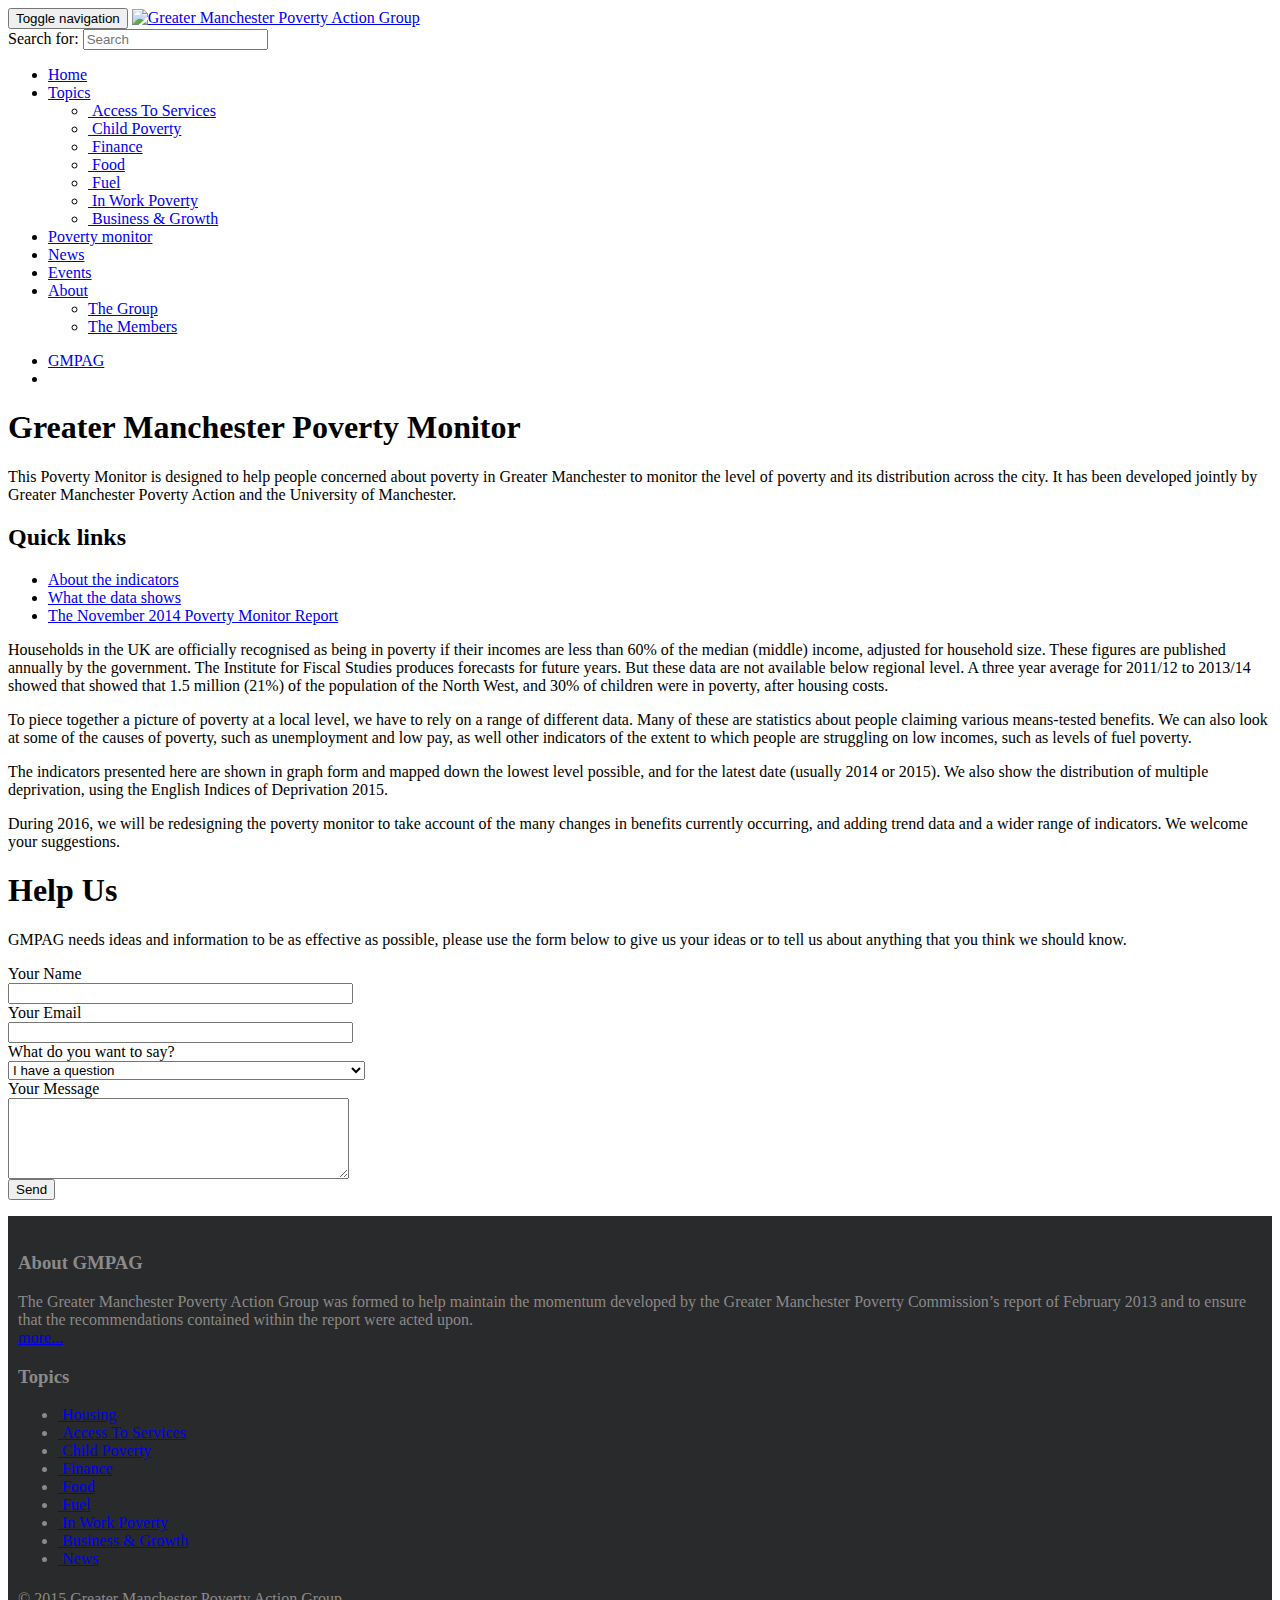
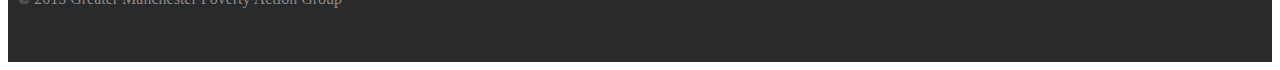
==== index.html @ 9398bfaf "Added 2016 data. CartoDB now the only data source." ====
<!-- This line kills CartoDB, so don't uncomment it!!!!!!  <!DOCTYPE html> -->

<html style="" class=" js flexbox canvas canvastext webgl no-touch geolocation postmessage no-websqldatabase indexeddb hashchange history draganddrop websockets rgba hsla multiplebgs backgroundsize borderimage borderradius boxshadow textshadow opacity cssanimations csscolumns cssgradients no-cssreflections csstransforms csstransforms3d csstransitions fontface generatedcontent video audio localstorage sessionstorage webworkers applicationcache svg inlinesvg smil svgclippaths" prefix="og: http://ogp.me/ns#" lang="en"><head>
<meta http-equiv="content-type" content="text/html; charset=UTF-8">
  <meta charset="utf-8">
  <meta http-equiv="X-UA-Compatible" content="IE=edge">
  <meta name="viewport" content="width=device-width, initial-scale=1">

<!-- HTML5 shim and Respond.js IE8 support of HTML5 elements and media queries -->
<!--[if lt IE 9]>
  <script src="http://www.gmpag.org/wp-content/themes/shoestrap/assets/js/vendor/html5shiv.js"></script>
  <script src="http://www.gmpag.org/wp-content/themes/shoestrap/assets/js/vendor/respond.min.js"></script>
<![endif]-->

<!-- This site is optimized with the Yoast WordPress SEO plugin v1.7.4 - https://yoast.com/wordpress/plugins/seo/ -->
<meta name="robots" content="noodp,noydir">
<meta name="description" content="Indicator: The estimated percentage&nbsp;of children living in households on low incomes after&nbsp;housing costs. Overview On average, more than&nbsp;1 in 4 children in">
<link rel="canonical" href="http://www.gmpag.org/poverty-in-gm-november-2014/charts-and-commentaries/child-poverty/">
<meta property="og:locale" content="en_US">
<meta property="og:type" content="article">
<meta property="og:title" content="Local authority poverty indicators - Greater Manchester Poverty Action Group">
<meta property="og:description" content="Indicator: The estimated percentage&nbsp;of children living in households on low incomes after&nbsp;housing costs. Overview On average, more than&nbsp;1 in 4 children in">
<meta property="og:url" content="http://www.gmpag.org/poverty-in-gm-november-2014/charts-and-commentaries/child-poverty/">
<meta property="og:site_name" content="Greater Manchester Poverty Action Group">
<meta property="og:image" content="http://www.gmpag.org/wp-content/uploads/2014/11/childrenLA-1024x724.png">
<meta property="og:image" content="http://www.gmpag.org/wp-content/uploads/2014/11/child-1024x723.png">
<meta name="twitter:card" content="summary">
<meta name="twitter:description" content="Indicator: The estimated percentage&nbsp;of children living in households on low incomes after&nbsp;housing costs. Overview On average, more than&nbsp;1 in 4 children in">
<meta name="twitter:title" content="Local authority poverty indicators - Greater Manchester Poverty Action Group">
<meta name="twitter:site" content="@GMPovertyAction">
<meta name="twitter:domain" content="Greater Manchester Poverty Action Group">
<meta name="twitter:image:src" content="/wp-content/uploads/2014/11/childrenLA-1024x724.png">
<meta name="twitter:creator" content="@GMPovertyAction">
<!-- / Yoast WordPress SEO plugin. -->

<link rel="stylesheet" href="/poverty-monitor/assets/css_002.css">
<link rel="stylesheet" href="/poverty-monitor/assets/style_002.css">
<style type="text/css">
footer.content-info {color:#8C8989;background:#282a2b;padding: 18px 10px 18px;}footer div.container { margin-top:0px;}#copyright-bar { line-height: 30px;}#footer_social_bar { line-height: 30px;font-size: 16px;text-align: right;}#footer_social_bar a { margin-left: 9px;padding: 3px;color:#8C8989;}#footer_social_bar a:hover, #footer_social_bar a:active { color:#ffc200 !important;text-decoration:none;}
.jumbotron {background-image: url( 'http://www.gmpag.org/wp-content/uploads/2014/03/GMPAG-smaller.jpg' ); background-repeat: repeat; background-position: top left;margin-bottom: 0px;}
.navbar-static-top { margin-top:px !important; margin-bottom:px !important; }
</style>
<link rel="stylesheet" href="/poverty-monitor/assets/style.css">
<script src="/poverty-monitor/assets/analytics.js" async=""></script><script src="/poverty-monitor/assets/piwik.js" defer="defer" async="" type="text/javascript"></script><script type="text/javascript" src="/poverty-monitor/assets/jquery_002.js"></script>
<script type="text/javascript" src="/poverty-monitor/assets/modernizr-2.js"></script>
<link rel="stylesheet" id="redux-google-fonts-css" href="/poverty-monitor/assets/css.css" type="text/css" media="all">
  <link rel="alternate" type="application/rss+xml" title="Greater Manchester Poverty Action Group Feed" href="http://www.gmpag.org/feed/">

    <title>Poverty monitor - Greater Manchester Poverty Action Group</title>

    <link rel="stylesheet" href="https://cdnjs.cloudflare.com/ajax/libs/c3/0.4.10/c3.min.css" />
    <link rel="stylesheet" href="http://libs.cartocdn.com/cartodb.js/v3/3.13/themes/css/cartodb.css" />
    <link rel="stylesheet" href="https://cdnjs.cloudflare.com/ajax/libs/datatables/1.10.7/css/jquery.dataTables.min.css" />

</head>
<body class="page page-id-960 page-child parent-pageid-538 page-template page-template-template-custom-php child-poverty">

  <!--[if lt IE 8]>
    <div class="alert alert-warning">
      You are using an <strong>outdated</strong> browser. Please <a href="http://browsehappy.com/">upgrade your browser</a> to improve your experience.    </div>
  <![endif]-->



                <header class="banner navbar navbar-default topnavbar navbar navbar-static-top default" role="banner">
  <div class="navbar-inside container">
    <div class="navbar-header">
      <button type="button" class="navbar-toggle" data-toggle="collapse" data-target=".nav-main, .nav-extras">
        <span class="sr-only">Toggle navigation</span>
        <span class="icon-bar"></span>
        <span class="icon-bar"></span>
        <span class="icon-bar"></span>
      </button>
      <a class="navbar-brand logo" href="http://www.gmpag.org/"><img id="site-logo" src="/poverty-monitor/assets/GMPAG_Logo1.png" alt="Greater Manchester Poverty Action Group"></a>    </div>
    <div class="nav-extras">
          </div>
    <nav class="nav-main navbar-collapse collapse" role="navigation">
          <form role="search" method="get" id="searchform" class="form-search pull-right navbar-form" action="http://www.gmpag.org/">
      <label class="hide" for="s">Search for:</label>
      <input name="s" id="s" class="form-control search-query" placeholder="Search" type="text">
    </form>
    <ul id="menu-menu-1" class="nav navbar-nav"><li class="menu-home"><a title="Home" href="http://www.gmpag.org/">Home</a></li>
<li class="menu-topics dropdown"><a title="Topics" href="#" data-toggle="dropdown" class="dropdown-toggle">Topics <span class="caret"></span></a>
<ul role="menu" class=" dropdown-menu">
	<li class="menu-access-to-services"><a title="Access To Services" href="http://www.gmpag.org/topic/access-to-services/"><span class="glyphicon fa fa-key"></span>&nbsp;Access To Services</a></li>
	<li class="menu-child-poverty"><a title="Child Poverty" href="http://www.gmpag.org/topic/child-poverty/"><span class="glyphicon fa fa-dot-circle-o"></span>&nbsp;Child Poverty</a></li>
	<li class="menu-finance"><a title="Finance" href="http://www.gmpag.org/topic/finance/"><span class="glyphicon fa fa-gbp"></span>&nbsp;Finance</a></li>
	<li class="menu-food"><a title="Food" href="http://www.gmpag.org/topic/food/"><span class="glyphicon fa fa-cutlery"></span>&nbsp;Food</a></li>
	<li class="menu-fuel"><a title="Fuel" href="http://www.gmpag.org/topic/fuel/"><span class="glyphicon fa fa-fire"></span>&nbsp;Fuel</a></li>
	<li class="menu-in-work-poverty"><a title="In Work Poverty" href="http://www.gmpag.org/topic/in-work-poverty/"><span class="glyphicon fa fa-briefcase"></span>&nbsp;In Work Poverty</a></li>
	<li class="menu-business-growth"><a title="Business &amp; Growth" href="http://www.gmpag.org/topic/business-growth/"><span class="glyphicon fa fa-rocket"></span>&nbsp;Business &amp; Growth</a></li>
</ul>
</li>
        <li class="active menu-poverty-monitor"><a title="Poverty monitor" href="/poverty-monitor/">Poverty monitor</a></li>
<li class="menu-news"><a title="News" href="http://www.gmpag.org/topic/projects/">News</a></li>
<li class="menu-events"><a title="Events" href="http://www.gmpag.org/events/">Events</a></li>
<li class="menu-about dropdown"><a title="About" href="#" data-toggle="dropdown" class="dropdown-toggle">About <span class="caret"></span></a>
<ul role="menu" class=" dropdown-menu">
	<li class="menu-the-group"><a title="The Group" href="http://www.gmpag.org/about-us/">The Group</a></li>
	<li class="menu-the-members"><a title="The Members" href="http://www.gmpag.org/meet-members/">The Members</a></li>
</ul>
</li>
</ul><div id="navbar_social_bar"><a class="btn btn-link navbar-btn" href="https://twitter.com/GMPovertyAction" target="_blank" title="twitter"><i class="icon el-icon-twitter"></i> </a></div>    </nav>
      </div>
</header>


      <div class="before-main-wrapper">
      <div id="megaDrop" class="top-megamenu container"><div class="row"></div></div></div><div class="clearfix"></div>


      <div class="breadTrail container">
          <ul class="breadcrumb">
              <li itemscope="" itemtype="http://data-vocabulary.org/Breadcrumb">
                  <a href="/" itemprop="url title">
                      <i class="fa fa-home"></i>
                      GMPAG
                  </a>
              </li>
              <li id="leaf-breadcrumb" class="active"></li>
          </ul>
      </div>



<div id="landing-page" class="wrap main-section container" role="document">

    <h1>Greater Manchester Poverty Monitor</h1>

    <p>
        This Poverty Monitor is designed to help people concerned about poverty in Greater Manchester
        to monitor the level of poverty and its distribution across the city.
        It has been developed jointly by Greater Manchester Poverty Action and the University of Manchester.
    </p>

    <div class="featured highlighted">
        <h2>Quick links</h2>
        <ul>
            <li><a href="/poverty-monitor/indicator-descriptions/all">About the indicators</a></li>
            <li><a href="/poverty-monitor/indicator-visualisations/?level=local-authority">What the data shows</a></li>
            <li><a href="/poverty-in-gm-november-2014/">The November 2014 Poverty Monitor Report</a></li>
        </ul>
    </div>

    <p>
        Households in the UK are officially recognised as being in poverty if their incomes are less than 60%
        of the median (middle) income, adjusted for household size.  These figures are published annually by
        the government.  The Institute for Fiscal Studies produces forecasts for future years.   But these data
        are not available below regional level.   A three year average for 2011/12 to 2013/14 showed that
        showed that 1.5 million (21%) of the population of the North West, and 30% of children were in
        poverty, after housing costs.
    </p>
    <p>To piece together a picture of poverty at a local level, we have to rely on a range of different data.
        Many of these are statistics about people claiming various means-tested benefits.  We can also look
        at some of the causes of poverty, such as unemployment and low pay, as well other indicators of the
        extent to which people are struggling on low incomes, such as levels of fuel poverty.
    </p>
    <p>
        The indicators presented here are shown in graph form and mapped down the lowest level possible,
        and for the latest date (usually 2014 or 2015).  We also show the distribution of multiple deprivation,
        using the English Indices of Deprivation 2015.
    </p>
    <p>
        During 2016, we will be redesigning the poverty monitor to take account of the many changes in
        benefits currently occurring, and adding trend data and a wider range of indicators.  We welcome
        your suggestions.
    </p>

</div>



    <section class="cta">
  <div class="container">
  <div class="row">
  <div class="col-md-12">
  <h1>Help Us</h1>
  <p>GMPAG needs ideas and information to be as effective as possible,
  please use the form below to give us your ideas or to tell us about
  anything that you think we should know.</p>
  <div class="wpcf7" id="wpcf7-f89-o1">
  <div class="screen-reader-response"></div>
  <form action="/poverty-in-gm-november-2014/charts-and-commentaries/child-poverty/#wpcf7-f89-o1" method="post" class="wpcf7-form">
  <div style="display: none;">
  <input name="_wpcf7" value="89" type="hidden">
  <input name="_wpcf7_version" value="3.8.1" type="hidden">
  <input name="_wpcf7_locale" value="en_US" type="hidden">
  <input name="_wpcf7_unit_tag" value="wpcf7-f89-o1" type="hidden">
  <input name="_wpnonce" value="0206af768f" type="hidden">
  </div>
  <div class="col-md-6">
  <div class="row">
  <div class="col-md-6">
  <div class="form-group">
    <label class="control-label" for="your-name">Your Name</label><br>
    <span class="wpcf7-form-control-wrap your-name"><input name="your-name" size="40" class="wpcf7-form-control wpcf7-text wpcf7-validates-as-required form-control" id="your-name" aria-required="true" aria-invalid="false" type="text"></span>
  </div>
  </div>
  <div class="col-md-6">
  <div class="form-group">
    <label class="control-label" for="your-email">Your Email</label><br>
    <span class="wpcf7-form-control-wrap your-email"><input name="your-email" size="40" class="wpcf7-form-control wpcf7-text wpcf7-email wpcf7-validates-as-email form-control" id="your-email" aria-invalid="false" type="text"></span>
  </div>
  </div>
  </div>
  <div class="form-group">
    <label class="control-label" for="reason">What do you want to say?</label><br>
    <span class="wpcf7-form-control-wrap reason"><select name="reason" class="wpcf7-form-control wpcf7-select form-control" id="reason" aria-invalid="false"><option selected="selected" value="I have a question">I have a question</option><option value="I'd like to become a member of GMPAG">I'd like to become a member of GMPAG</option><option value="I want to raise a concern">I want to raise a concern</option><option value="I have an event that I think you would be interested in">I have an event that I think you would be interested in</option><option value="I want to let you know about a community group or event">I want to let you know about a community group or event</option><option value="I have a suggestion...">I have a suggestion...</option></select></span>
  </div>
  </div>
  <div class="col-md-6">
  <div class="form-group">
    <label class="control-label" for="your-message">Your Message</label><br>
    <span class="wpcf7-form-control-wrap your-message"><textarea name="your-message" cols="40" rows="5" class="wpcf7-form-control wpcf7-textarea wpcf7-validates-as-required form-control" id="your-message" aria-required="true" aria-invalid="false"></textarea></span>
   </div>
  <div class="form-group text-right">
  <input value="Send" class="wpcf7-form-control wpcf7-submit btn btn-danger btn-lg" type="submit"><img style="visibility: hidden;" alt="Sending ..." src="/poverty-monitor/assets/ajax-loader.gif" class="ajax-loader">
  </div>
  </div>
  <div class="wpcf7-response-output wpcf7-display-none"></div></form></div></div>
  </div>
  </div>
  </section>      <footer class="content-info" role="contentinfo">
    <div class="container">    <div class="row">
        <div class="col-md-4"><section id="text-2" class="well widget widget_text"><h3 class="widget-title">About GMPAG</h3>			<div class="textwidget"><p>The
   Greater Manchester Poverty Action Group was formed to help maintain the
   momentum developed by the Greater Manchester Poverty Commission’s
  report of February 2013 and to ensure that the recommendations contained
   within the report were acted upon.<br>
  <a href="http://www.gmpag.org/about-us/">more...</a></p>
  </div>
  		</section></div><div class="col-md-4">

<section id="nav_menu-3" class="well widget widget_nav_menu"><h3 class="widget-title">Topics</h3><ul id="menu-topic-menu" class="menu"><li class="menu-housing"><a title="Housing" href="http://www.gmpag.org/topic/housing-2/"><span class="glyphicon fa cat-housing"></span>&nbsp;Housing</a></li>
<li class="menu-access-to-services"><a title="Access To Services" href="http://www.gmpag.org/topic/access-to-services/"><span class="glyphicon fa fa-key"></span>&nbsp;Access To Services</a></li>
<li class="menu-child-poverty"><a title="Child Poverty" href="http://www.gmpag.org/topic/child-poverty/"><span class="glyphicon fa fa-dot-circle-o"></span>&nbsp;Child Poverty</a></li>
<li class="menu-finance"><a title="Finance" href="http://www.gmpag.org/topic/finance/"><span class="glyphicon fa fa-money"></span>&nbsp;Finance</a></li>
<li class="menu-food"><a title="Food" href="http://www.gmpag.org/topic/food/"><span class="glyphicon fa fa-cutlery"></span>&nbsp;Food</a></li>
<li class="menu-fuel"><a title="Fuel" href="http://www.gmpag.org/topic/fuel/"><span class="glyphicon fa fa-fire"></span>&nbsp;Fuel</a></li>
<li class="menu-in-work-poverty"><a title="In Work Poverty" href="http://www.gmpag.org/topic/in-work-poverty/"><span class="glyphicon fa fa-briefcase"></span>&nbsp;In Work Poverty</a></li>
<li class="menu-business-growth"><a title="Business &amp; Growth" href="http://www.gmpag.org/topic/business-growth/"><span class="glyphicon fa cat-business-growth"></span>&nbsp;Business &#038; Growth</a></li>
<li class="menu-news"><a title="News" href="http://www.gmpag.org/topic/projects/"><span class="glyphicon fa fa-cogs"></span>&nbsp;News</a></li>
</ul></section>

        </div><div class="col-md-4">
        <!--
        <section id="recent-posts-3" class="well widget widget_recent_entries">		<h3 class="widget-title">Recent</h3>		<ul>
  					<li>
  				<a href="http://www.gmpag.org/salfords-improving-financial-resilience-project/">Salford’s Improving Financial Resilience project</a>
  						</li>
  					<li>
  				<a href="http://www.gmpag.org/british-aisles/">British Aisles</a>
  						</li>
  					<li>
  				<a href="http://www.gmpag.org/the-right-type-of-labour-market/">The ‘right type’ of labour market</a>
  						</li>
  					<li>
  				<a href="http://www.gmpag.org/gmpag-march-2015-newsletter/">GMPAG March 2015 Newsletter</a>
  						</li>
  					<li>
  				<a href="http://www.gmpag.org/wcas-it-could-be-you/">WCAs It could be you</a>
  						</li>
  					<li>
  				<a href="http://www.gmpag.org/will-poverty-feature-in-the-general-election/">Will poverty feature in the General Election?</a>
  						</li>
  					<li>
  				<a href="http://www.gmpag.org/on-the-frontline-of-tackling-fuel-poverty/">On the Frontline of Tackling Fuel Poverty</a>
  						</li>
  				</ul>
  		</section>
-->

</div></div>
    <div id="footer-copyright">
      <article class="container">
        <div id="copyright-bar" class="col-lg-6">© 2015 Greater Manchester Poverty Action Group</div>
                <div id="footer_social_bar" class="col-lg-6">
                      <a href="https://twitter.com/GMPovertyAction" target="_blank" title="twitter">
                <span class="icon el-icon-twitter"></span>
              </a>
                    </div>
            </article>
    </div>
        </div>

  </footer>




    <!-- Piwik -->
  <script type="text/javascript">
    var _paq = _paq || [];
    _paq.push(['trackPageView']);
    _paq.push(['enableLinkTracking']);
    (function() {
      var u="//analytics.hellings.webfactional.com/";
      _paq.push(['setTrackerUrl', u+'piwik.php']);
      _paq.push(['setSiteId', 5]);
      var d=document, g=d.createElement('script'), s=d.getElementsByTagName('script')[0];
      g.type='text/javascript'; g.async=true; g.defer=true; g.src=u+'piwik.js'; s.parentNode.insertBefore(g,s);
    })();
  </script>
  <!-- End Piwik Code -->
  <script type="text/javascript" src="/poverty-monitor/assets/jquery.js"></script>
  <script type="text/javascript">
  /* <![CDATA[ */
  var _wpcf7 = {"loaderUrl":"http:\/\/www.gmpag.org\/wp-content\/plugins\/contact-form-7\/images\/ajax-loader.gif","sending":"Sending ..."};
  /* ]]> */
  </script>
  <script type="text/javascript" src="/poverty-monitor/assets/scripts.js"></script>
  <script type="text/javascript" src="/poverty-monitor/assets/bootstrap.js"></script>
  <script type="text/javascript" src="/poverty-monitor/assets/retina.js"></script>
  <script type="text/javascript" src="/poverty-monitor/assets/jquery_003.js"></script>
  <script id="core.advanced-user-js">(function(i,s,o,g,r,a,m){i['GoogleAnalyticsObject']=r;i[r]=i[r]||function(){
  (i[r].q=i[r].q||[]).push(arguments)},i[r].l=1*new Date();a=s.createElement(o),
  m=s.getElementsByTagName(o)[0];a.async=1;a.src=g;m.parentNode.insertBefore(a,m)
  })(window,document,'script','//www.google-analytics.com/analytics.js','ga');
  ga('create', 'UA-48954711-1', 'gmpag.org');
  ga('require', 'displayfeatures');
  ga('send', 'pageview');</script>









</body>
</html>
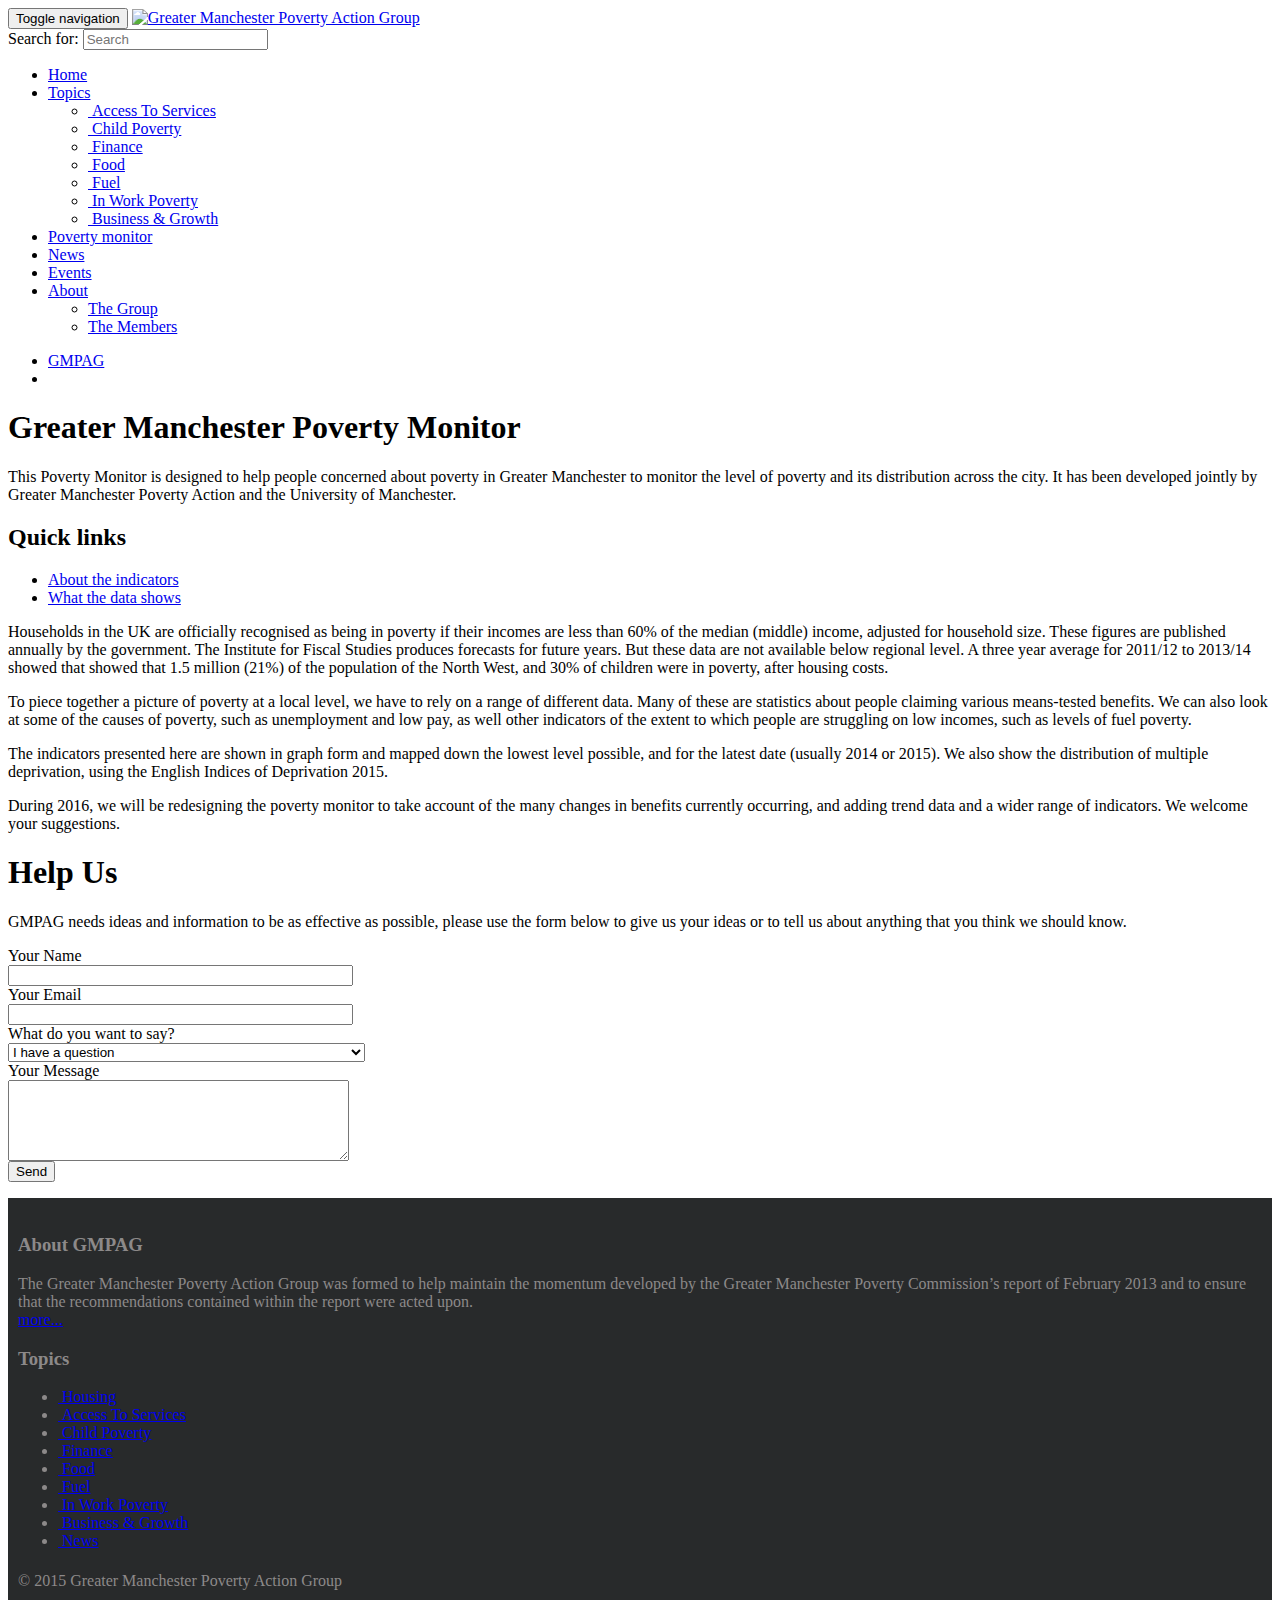
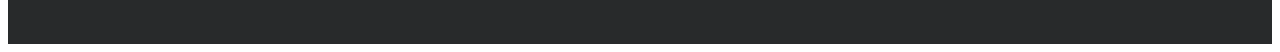
==== commit f49ad6bf: "Removed link to 2014 report for now." ====
--- a/index.html
+++ b/index.html
@@ -138,7 +138,7 @@
         <ul>
             <li><a href="/poverty-monitor/indicator-descriptions/all">About the indicators</a></li>
             <li><a href="/poverty-monitor/indicator-visualisations/?level=local-authority">What the data shows</a></li>
-            <li><a href="/poverty-in-gm-november-2014/">The November 2014 Poverty Monitor Report</a></li>
+<!--             <li><a href="/poverty-in-gm-november-2014/">The November 2014 Poverty Monitor Report</a></li> -->
         </ul>
     </div>
 
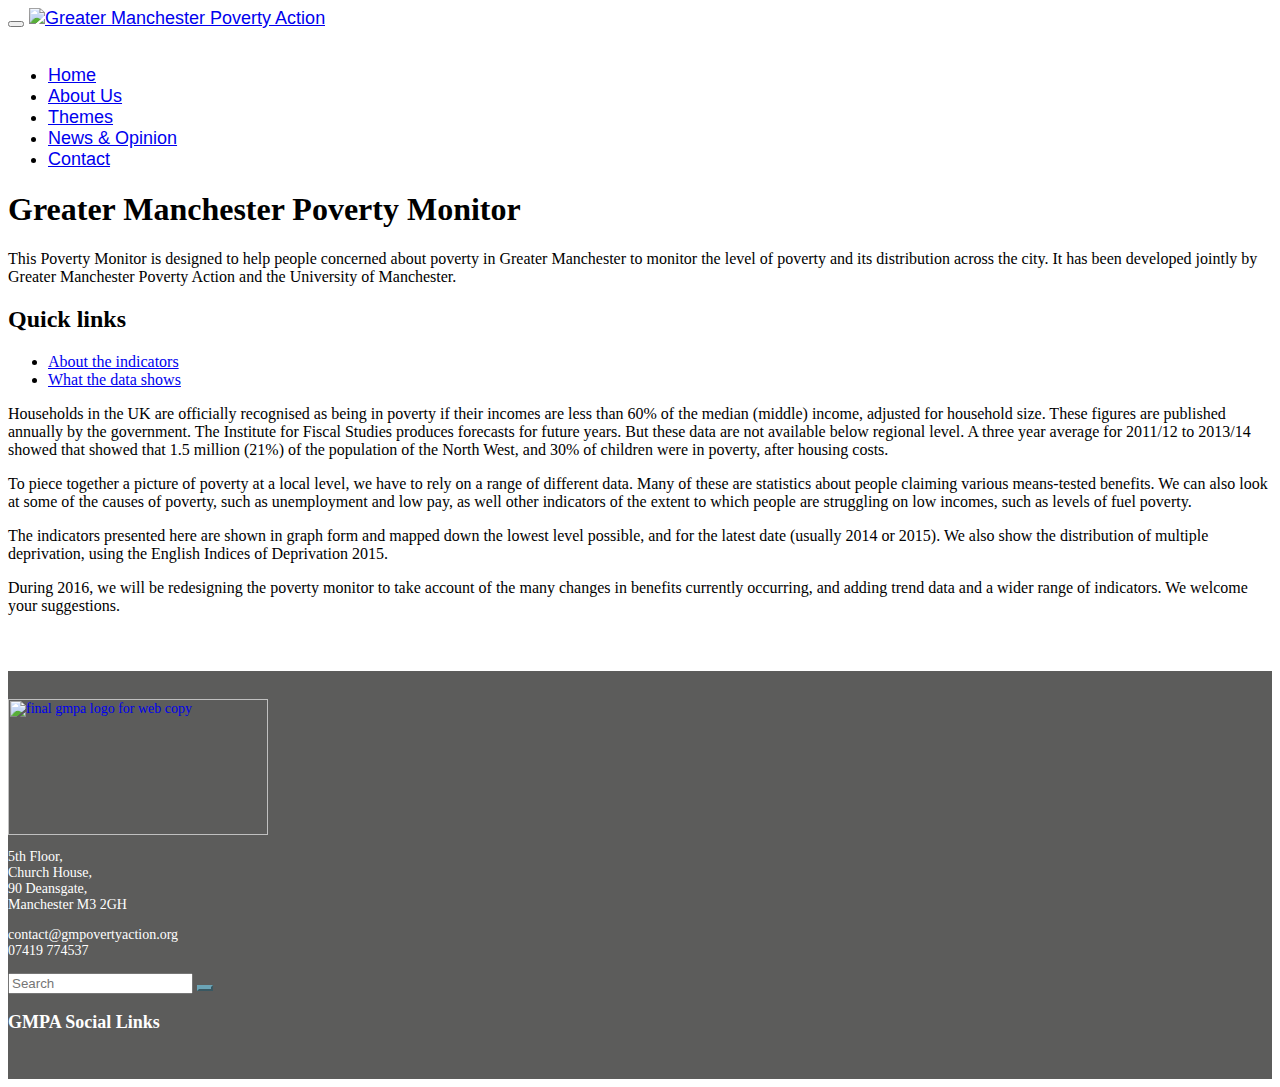
==== commit 03181e07: "First pass at skinning for gmpovertyaction.org" ====
--- a/index.html
+++ b/index.html
@@ -61,51 +61,40 @@
   <![endif]-->
 
 
-
-                <header class="banner navbar navbar-default topnavbar navbar navbar-static-top default" role="banner">
-  <div class="navbar-inside container">
-    <div class="navbar-header">
-      <button type="button" class="navbar-toggle" data-toggle="collapse" data-target=".nav-main, .nav-extras">
-        <span class="sr-only">Toggle navigation</span>
-        <span class="icon-bar"></span>
-        <span class="icon-bar"></span>
-        <span class="icon-bar"></span>
-      </button>
-      <a class="navbar-brand logo" href="http://www.gmpag.org/"><img id="site-logo" src="/poverty-monitor/assets/GMPAG_Logo1.png" alt="Greater Manchester Poverty Action Group"></a>    </div>
-    <div class="nav-extras">
-          </div>
-    <nav class="nav-main navbar-collapse collapse" role="navigation">
-          <form role="search" method="get" id="searchform" class="form-search pull-right navbar-form" action="http://www.gmpag.org/">
-      <label class="hide" for="s">Search for:</label>
-      <input name="s" id="s" class="form-control search-query" placeholder="Search" type="text">
-    </form>
-    <ul id="menu-menu-1" class="nav navbar-nav"><li class="menu-home"><a title="Home" href="http://www.gmpag.org/">Home</a></li>
-<li class="menu-topics dropdown"><a title="Topics" href="#" data-toggle="dropdown" class="dropdown-toggle">Topics <span class="caret"></span></a>
-<ul role="menu" class=" dropdown-menu">
-	<li class="menu-access-to-services"><a title="Access To Services" href="http://www.gmpag.org/topic/access-to-services/"><span class="glyphicon fa fa-key"></span>&nbsp;Access To Services</a></li>
-	<li class="menu-child-poverty"><a title="Child Poverty" href="http://www.gmpag.org/topic/child-poverty/"><span class="glyphicon fa fa-dot-circle-o"></span>&nbsp;Child Poverty</a></li>
-	<li class="menu-finance"><a title="Finance" href="http://www.gmpag.org/topic/finance/"><span class="glyphicon fa fa-gbp"></span>&nbsp;Finance</a></li>
-	<li class="menu-food"><a title="Food" href="http://www.gmpag.org/topic/food/"><span class="glyphicon fa fa-cutlery"></span>&nbsp;Food</a></li>
-	<li class="menu-fuel"><a title="Fuel" href="http://www.gmpag.org/topic/fuel/"><span class="glyphicon fa fa-fire"></span>&nbsp;Fuel</a></li>
-	<li class="menu-in-work-poverty"><a title="In Work Poverty" href="http://www.gmpag.org/topic/in-work-poverty/"><span class="glyphicon fa fa-briefcase"></span>&nbsp;In Work Poverty</a></li>
-	<li class="menu-business-growth"><a title="Business &amp; Growth" href="http://www.gmpag.org/topic/business-growth/"><span class="glyphicon fa fa-rocket"></span>&nbsp;Business &amp; Growth</a></li>
-</ul>
-</li>
-        <li class="active menu-poverty-monitor"><a title="Poverty monitor" href="/poverty-monitor/">Poverty monitor</a></li>
-<li class="menu-news"><a title="News" href="http://www.gmpag.org/topic/projects/">News</a></li>
-<li class="menu-events"><a title="Events" href="http://www.gmpag.org/events/">Events</a></li>
-<li class="menu-about dropdown"><a title="About" href="#" data-toggle="dropdown" class="dropdown-toggle">About <span class="caret"></span></a>
-<ul role="menu" class=" dropdown-menu">
-	<li class="menu-the-group"><a title="The Group" href="http://www.gmpag.org/about-us/">The Group</a></li>
-	<li class="menu-the-members"><a title="The Members" href="http://www.gmpag.org/meet-members/">The Members</a></li>
-</ul>
-</li>
-</ul><div id="navbar_social_bar"><a class="btn btn-link navbar-btn" href="https://twitter.com/GMPovertyAction" target="_blank" title="twitter"><i class="icon el-icon-twitter"></i> </a></div>    </nav>
-      </div>
-</header>
-
-
-      <div class="before-main-wrapper">
+    <div id="masthead" class="menu navbar navbar-static-top header-logo-left-menu-right oxy-mega-menu navbar-not-sticky text-none" role="banner"
+         style="font-family:Roboto Slab,sans-serif;font-size:18px;font-weight:400;"
+         >
+            <div class="container">
+                <div class="navbar-header">
+                    <button type="button" class="navbar-toggle collapsed" data-toggle="collapse" data-target=".main-navbar">
+                        <span class="icon-bar"></span>
+                        <span class="icon-bar"></span>
+                        <span class="icon-bar"></span>
+                    </button>
+                    <a href="http://www.gmpovertyaction.org" class="navbar-brand">
+                        <img src="http://www.gmpovertyaction.org/wp-content/uploads/2016/02/final-gmpa-logo-for-web-copy.png" alt="Greater Manchester Poverty Action"
+                             style="max-height:100%"
+                             >
+                    </a>
+                </div>
+                <div class="nav-container" style="margin-top:2em;">
+                    <nav class="collapse navbar-collapse main-navbar logo-navbar navbar-right" role="navigation">
+                        <div class="menu-container"><ul id="menu-home" class="nav navbar-nav"><li id="menu-item-317" class="menu-item menu-item-type-post_type menu-item-object-page menu-item-317"><a href="http://www.gmpovertyaction.org/">Home</a></li>
+                            <li id="menu-item-321" class="menu-item menu-item-type-post_type menu-item-object-page current-menu-item page_item page-item-99 current_page_item menu-item-321 active active"><a href="http://www.gmpovertyaction.org/about-us/">About Us</a></li>
+                            <li id="menu-item-320" class="menu-item menu-item-type-post_type menu-item-object-page menu-item-320"><a href="http://www.gmpovertyaction.org/themes/">Themes</a></li>
+                            <li id="menu-item-319" class="menu-item menu-item-type-post_type menu-item-object-page menu-item-319"><a href="http://www.gmpovertyaction.org/news/">News &amp; Opinion</a></li>
+                            <li id="menu-item-318" class="menu-item menu-item-type-post_type menu-item-object-page menu-item-318"><a href="http://www.gmpovertyaction.org/contact/">Contact</a></li>
+                            </ul></div><div class="menu-sidebar">
+                        </div>
+                    </nav>
+                </div>
+            </div>
+        </div>
+
+
+
+
+<!--       <div class="before-main-wrapper">
       <div id="megaDrop" class="top-megamenu container"><div class="row"></div></div></div><div class="clearfix"></div>
 
 
@@ -120,7 +109,7 @@
               <li id="leaf-breadcrumb" class="active"></li>
           </ul>
       </div>
-
+ -->
 
 
 <div id="landing-page" class="wrap main-section container" role="document">
@@ -170,120 +159,64 @@
 
 
 
-    <section class="cta">
-  <div class="container">
-  <div class="row">
-  <div class="col-md-12">
-  <h1>Help Us</h1>
-  <p>GMPAG needs ideas and information to be as effective as possible,
-  please use the form below to give us your ideas or to tell us about
-  anything that you think we should know.</p>
-  <div class="wpcf7" id="wpcf7-f89-o1">
-  <div class="screen-reader-response"></div>
-  <form action="/poverty-in-gm-november-2014/charts-and-commentaries/child-poverty/#wpcf7-f89-o1" method="post" class="wpcf7-form">
-  <div style="display: none;">
-  <input name="_wpcf7" value="89" type="hidden">
-  <input name="_wpcf7_version" value="3.8.1" type="hidden">
-  <input name="_wpcf7_locale" value="en_US" type="hidden">
-  <input name="_wpcf7_unit_tag" value="wpcf7-f89-o1" type="hidden">
-  <input name="_wpnonce" value="0206af768f" type="hidden">
-  </div>
-  <div class="col-md-6">
-  <div class="row">
-  <div class="col-md-6">
-  <div class="form-group">
-    <label class="control-label" for="your-name">Your Name</label><br>
-    <span class="wpcf7-form-control-wrap your-name"><input name="your-name" size="40" class="wpcf7-form-control wpcf7-text wpcf7-validates-as-required form-control" id="your-name" aria-required="true" aria-invalid="false" type="text"></span>
-  </div>
-  </div>
-  <div class="col-md-6">
-  <div class="form-group">
-    <label class="control-label" for="your-email">Your Email</label><br>
-    <span class="wpcf7-form-control-wrap your-email"><input name="your-email" size="40" class="wpcf7-form-control wpcf7-text wpcf7-email wpcf7-validates-as-email form-control" id="your-email" aria-invalid="false" type="text"></span>
-  </div>
-  </div>
-  </div>
-  <div class="form-group">
-    <label class="control-label" for="reason">What do you want to say?</label><br>
-    <span class="wpcf7-form-control-wrap reason"><select name="reason" class="wpcf7-form-control wpcf7-select form-control" id="reason" aria-invalid="false"><option selected="selected" value="I have a question">I have a question</option><option value="I'd like to become a member of GMPAG">I'd like to become a member of GMPAG</option><option value="I want to raise a concern">I want to raise a concern</option><option value="I have an event that I think you would be interested in">I have an event that I think you would be interested in</option><option value="I want to let you know about a community group or event">I want to let you know about a community group or event</option><option value="I have a suggestion...">I have a suggestion...</option></select></span>
-  </div>
-  </div>
-  <div class="col-md-6">
-  <div class="form-group">
-    <label class="control-label" for="your-message">Your Message</label><br>
-    <span class="wpcf7-form-control-wrap your-message"><textarea name="your-message" cols="40" rows="5" class="wpcf7-form-control wpcf7-textarea wpcf7-validates-as-required form-control" id="your-message" aria-required="true" aria-invalid="false"></textarea></span>
-   </div>
-  <div class="form-group text-right">
-  <input value="Send" class="wpcf7-form-control wpcf7-submit btn btn-danger btn-lg" type="submit"><img style="visibility: hidden;" alt="Sending ..." src="/poverty-monitor/assets/ajax-loader.gif" class="ajax-loader">
-  </div>
-  </div>
-  <div class="wpcf7-response-output wpcf7-display-none"></div></form></div></div>
-  </div>
-  </div>
-  </section>      <footer class="content-info" role="contentinfo">
-    <div class="container">    <div class="row">
-        <div class="col-md-4"><section id="text-2" class="well widget widget_text"><h3 class="widget-title">About GMPAG</h3>			<div class="textwidget"><p>The
-   Greater Manchester Poverty Action Group was formed to help maintain the
-   momentum developed by the Greater Manchester Poverty Commission’s
-  report of February 2013 and to ensure that the recommendations contained
-   within the report were acted upon.<br>
-  <a href="http://www.gmpag.org/about-us/">more...</a></p>
-  </div>
-  		</section></div><div class="col-md-4">
-
-<section id="nav_menu-3" class="well widget widget_nav_menu"><h3 class="widget-title">Topics</h3><ul id="menu-topic-menu" class="menu"><li class="menu-housing"><a title="Housing" href="http://www.gmpag.org/topic/housing-2/"><span class="glyphicon fa cat-housing"></span>&nbsp;Housing</a></li>
-<li class="menu-access-to-services"><a title="Access To Services" href="http://www.gmpag.org/topic/access-to-services/"><span class="glyphicon fa fa-key"></span>&nbsp;Access To Services</a></li>
-<li class="menu-child-poverty"><a title="Child Poverty" href="http://www.gmpag.org/topic/child-poverty/"><span class="glyphicon fa fa-dot-circle-o"></span>&nbsp;Child Poverty</a></li>
-<li class="menu-finance"><a title="Finance" href="http://www.gmpag.org/topic/finance/"><span class="glyphicon fa fa-money"></span>&nbsp;Finance</a></li>
-<li class="menu-food"><a title="Food" href="http://www.gmpag.org/topic/food/"><span class="glyphicon fa fa-cutlery"></span>&nbsp;Food</a></li>
-<li class="menu-fuel"><a title="Fuel" href="http://www.gmpag.org/topic/fuel/"><span class="glyphicon fa fa-fire"></span>&nbsp;Fuel</a></li>
-<li class="menu-in-work-poverty"><a title="In Work Poverty" href="http://www.gmpag.org/topic/in-work-poverty/"><span class="glyphicon fa fa-briefcase"></span>&nbsp;In Work Poverty</a></li>
-<li class="menu-business-growth"><a title="Business &amp; Growth" href="http://www.gmpag.org/topic/business-growth/"><span class="glyphicon fa cat-business-growth"></span>&nbsp;Business &#038; Growth</a></li>
-<li class="menu-news"><a title="News" href="http://www.gmpag.org/topic/projects/"><span class="glyphicon fa fa-cogs"></span>&nbsp;News</a></li>
-</ul></section>
-
-        </div><div class="col-md-4">
-        <!--
-        <section id="recent-posts-3" class="well widget widget_recent_entries">		<h3 class="widget-title">Recent</h3>		<ul>
-  					<li>
-  				<a href="http://www.gmpag.org/salfords-improving-financial-resilience-project/">Salford’s Improving Financial Resilience project</a>
-  						</li>
-  					<li>
-  				<a href="http://www.gmpag.org/british-aisles/">British Aisles</a>
-  						</li>
-  					<li>
-  				<a href="http://www.gmpag.org/the-right-type-of-labour-market/">The ‘right type’ of labour market</a>
-  						</li>
-  					<li>
-  				<a href="http://www.gmpag.org/gmpag-march-2015-newsletter/">GMPAG March 2015 Newsletter</a>
-  						</li>
-  					<li>
-  				<a href="http://www.gmpag.org/wcas-it-could-be-you/">WCAs It could be you</a>
-  						</li>
-  					<li>
-  				<a href="http://www.gmpag.org/will-poverty-feature-in-the-general-election/">Will poverty feature in the General Election?</a>
-  						</li>
-  					<li>
-  				<a href="http://www.gmpag.org/on-the-frontline-of-tackling-fuel-poverty/">On the Frontline of Tackling Fuel Poverty</a>
-  						</li>
-  				</ul>
-  		</section>
--->
-
-</div></div>
-    <div id="footer-copyright">
-      <article class="container">
-        <div id="copyright-bar" class="col-lg-6">© 2015 Greater Manchester Poverty Action Group</div>
-                <div id="footer_social_bar" class="col-lg-6">
-                      <a href="https://twitter.com/GMPovertyAction" target="_blank" title="twitter">
-                <span class="icon el-icon-twitter"></span>
-              </a>
+
+    <footer id="footer" role="contentinfo"
+            style="background-color:#5c5c5b;color:#fff;padding: 2em 0;margin-top:4em;font-size:14px;"
+            >
+        <section class="section">
+            <div class="container">
+                <div class="row element-top-40 element-bottom-40 footer-columns-4">
+                    <div class="col-sm-3">
+                        <div id="text-4" class="sidebar-widget  widget_text">			<div class="textwidget"><a href="http://www.gmpovertyaction.org/wp-content/uploads/2016/02/final-gmpa-logo-for-web-copy.png" rel="attachment wp-att-130"><img class="alignnone size-full wp-image-130" src="http://www.gmpovertyaction.org/wp-content/uploads/2016/02/final-gmpa-logo-for-web-copy.png" alt="final gmpa logo for web copy" height="136" width="260"></a></div>
+                        </div>                                    </div>
+                    <div class="col-sm-3">
+                        <div id="text-3" class="sidebar-widget  widget_text">			<div class="textwidget"><p>5th Floor,<br>
+                            Church House,<br>
+                            90 Deansgate,<br>
+                            Manchester M3 2GH</p>
+                            <p>contact@gmpovertyaction.org<br>
+                                07419 774537</p>
+                            </div>
+                        </div>                                    </div>
+                    <div class="col-sm-3">
+                        <div id="search-4" class="sidebar-widget  widget_search">
+                            <form role="search" method="get" id="searchform" action="http://www.gmpovertyaction.org/">
+                                <div class="input-group">
+                                    <input value="" name="s" id="s" class="form-control" placeholder="Search" type="text">
+                                    <span class="input-group-btn">
+                                        <button class="btn btn-primary" type="submit" id="searchsubmit" value="Search"
+                                                style="background-color:rgb(107, 164, 182);border-color:rgb(107, 164, 182);"
+                                                >
+                                            <i class="fa fa-search"></i>
+                                        </button>
+                                    </span>
+                                </div>
+                            </form>
+                        </div>
                     </div>
-            </article>
-    </div>
-        </div>
-
-  </footer>
+                    <div class="col-sm-3">
+                        <div id="oxywidgetsocial-3" class="sidebar-widget  widget_social">
+                            <h3 class="sidebar-header" style="font-size:18px;">
+                                GMPA Social Links
+                            </h3>
+                            <ul class="unstyled inline social-icons social-simple social-lg" style="list-style-type:none;font-family:FontAwesome;">
+                                <li>
+                                    <a target="_blank" data-iconcolor="#3b5998" href="http://www.facebook.com/GMPovertyAction">
+                                        <i class="fa fa-facebook" style="color:#fff;"></i>
+                                    </a>
+                                </li>
+                                <li>
+                                    <a target="_blank" data-iconcolor="#00acee" href="http://twitter.com/GMPovertyAction">
+                                        <i class="fa fa-twitter" style="color:#fff;"></i>
+                                    </a>
+                                </li>
+                            </ul>
+                        </div>
+                    </div>
+                </div>
+            </div>
+        </section>
+    </footer>
 
 
 
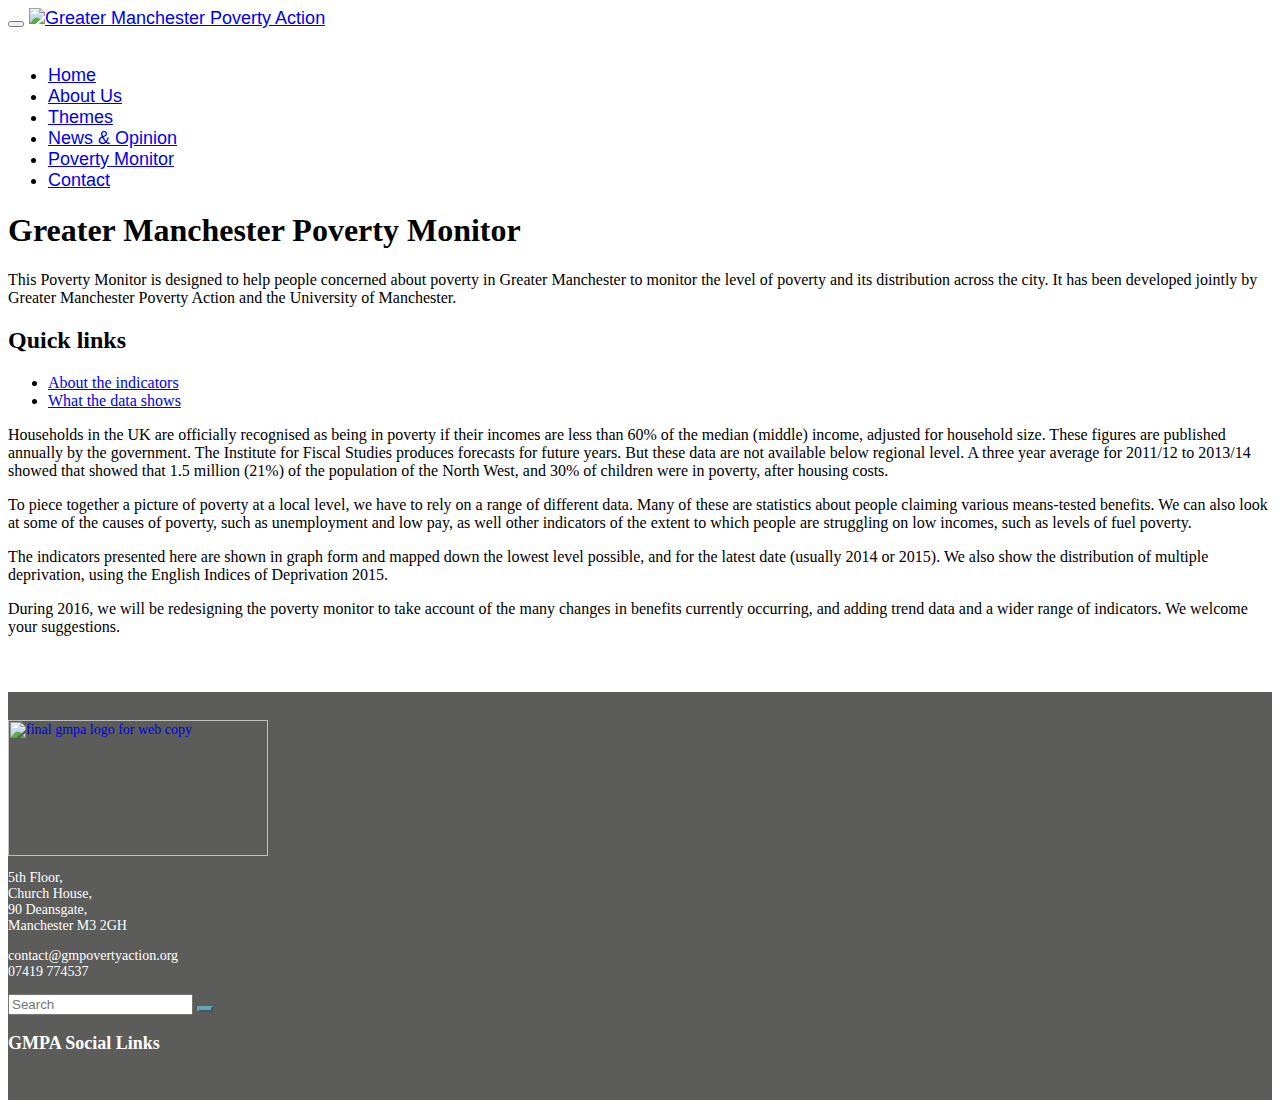
==== commit e83b50b6: "Added poverty monitor to the menu." ====
--- a/index.html
+++ b/index.html
@@ -83,6 +83,7 @@
                             <li id="menu-item-321" class="menu-item menu-item-type-post_type menu-item-object-page current-menu-item page_item page-item-99 current_page_item menu-item-321 active active"><a href="http://www.gmpovertyaction.org/about-us/">About Us</a></li>
                             <li id="menu-item-320" class="menu-item menu-item-type-post_type menu-item-object-page menu-item-320"><a href="http://www.gmpovertyaction.org/themes/">Themes</a></li>
                             <li id="menu-item-319" class="menu-item menu-item-type-post_type menu-item-object-page menu-item-319"><a href="http://www.gmpovertyaction.org/news/">News &amp; Opinion</a></li>
+                            <li id="menu-item-729" class="menu-item menu-item-type-custom menu-item-object-custom menu-item-729 active"><a href="/poverty-monitor">Poverty Monitor</a></li>
                             <li id="menu-item-318" class="menu-item menu-item-type-post_type menu-item-object-page menu-item-318"><a href="http://www.gmpovertyaction.org/contact/">Contact</a></li>
                             </ul></div><div class="menu-sidebar">
                         </div>
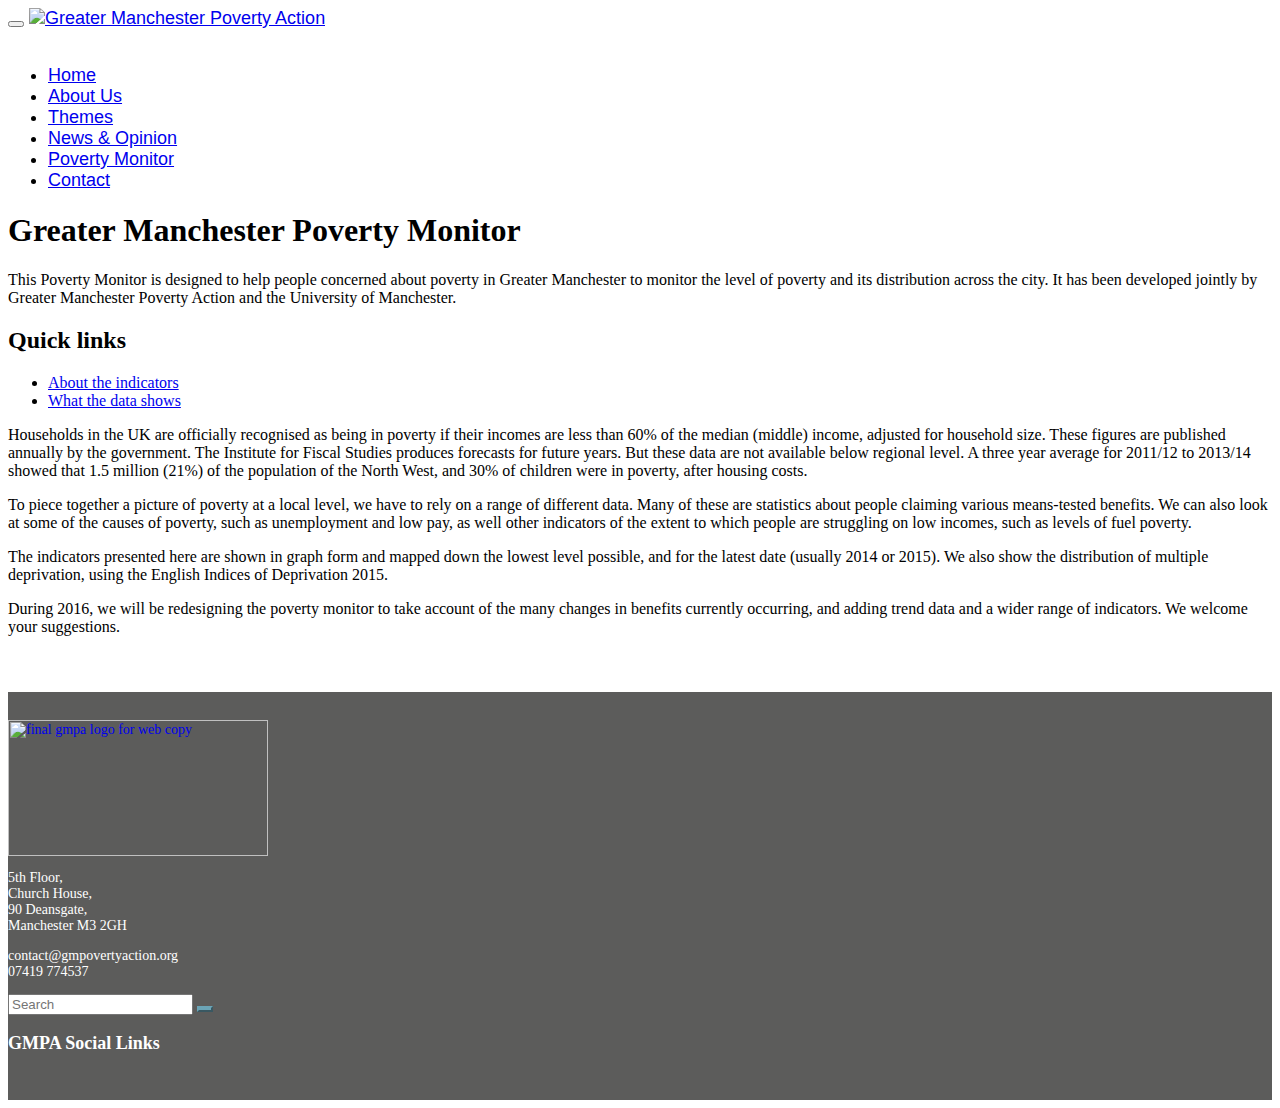
==== commit 1086fef8: "Added context-specific links to other detail level." ====
--- a/index.html
+++ b/index.html
@@ -137,7 +137,7 @@
         of the median (middle) income, adjusted for household size.  These figures are published annually by
         the government.  The Institute for Fiscal Studies produces forecasts for future years.   But these data
         are not available below regional level.   A three year average for 2011/12 to 2013/14 showed that
-        showed that 1.5 million (21%) of the population of the North West, and 30% of children were in
+        1.5 million (21%) of the population of the North West, and 30% of children were in
         poverty, after housing costs.
     </p>
     <p>To piece together a picture of poverty at a local level, we have to rely on a range of different data.
